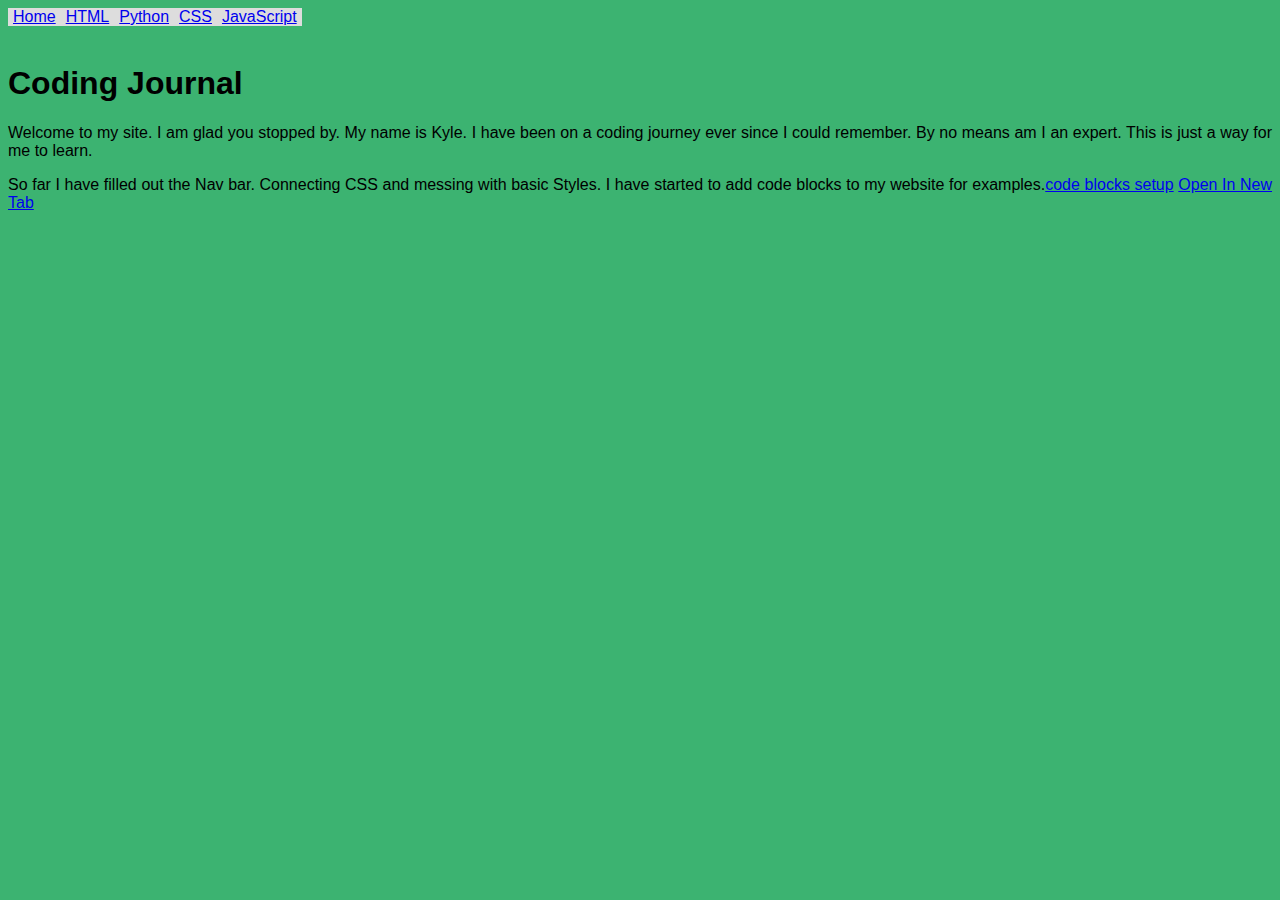
==== index.html @ b6baf1a6 "Add files via upload" ====
<!DOCTYPE html>
<html>
<head>
  <meta charset="utf-8">
  <meta name="robots" content="index,follow">
  <meta name="viewport" content="width=device-width, initial-scale=1">
  <link rel="icon" href="/Media/icons/communication_network_background_digital_technology_smart_home_icon_262675.ico">
<link rel="stylesheet" href="style.css">
<link rel="stylesheet" href="prism.css">
<title> My Coding Learning </title>
</head>
<body>
<script src="prism.js"></script>
<ul>
  <li><a href="index.html">Home</a></li>
  <li><a href="html.htm">HTML</a></li>
  <li><a href="python.htm">Python</a></li>
  <li><a href="css.htm">CSS</a></li>
  <li><a href="javascript.htm">JavaScript</a></li>
</ul>
<br>
<h1>Coding Journal</h1>
<p>Welcome to my site. I am glad you stopped by. My name is Kyle. I have been on a coding journey ever since I could remember. By no means am I an expert. This is just a way for me to learn.</p>
<p>So far I have filled out the Nav bar. Connecting CSS and messing with basic Styles. I have started to add code blocks to my website for examples.<a href="https://www.codiga.io/blog/display-code-snippets-in-html/"target="_blank" rel="noreferrer noopener">code blocks setup</a> <a href="https://www.freecodecamp.org/news/how-to-use-html-to-open-link-in-new-tab/"target="_blank" rel="noreferrer noopener">Open In New Tab</a></p> 
</body>
<footer>

</footer>
</html>
---- style.css ----
body{
	text-align: justify;
	background-color: MediumSeaGreen;  /* Set Backgroumd Color */
	font-family: sans-serif;
}
li {
  float: left;
}
ul {
 list-style-type: none;
  margin: 0;
  padding: 0;
  overflow: hidden;
}
li a {
  padding: 5px;
  background-color: #dddddd;
}
mark{
	background: dodgerblue;
}
img{
	width: 300px;
	height:200px;
}
article {
	display: flex;
	justify-content: center;
	align-items: center;
}
video{
	width: 1080px;
	height: 720px;
}
---- prism.css ----
/* PrismJS 1.29.0
https://prismjs.com/download.html#themes=prism&languages=markup+css+clike+javascript+python */
/**
 * prism.js default theme for JavaScript, CSS and HTML
 * Based on dabblet (http://dabblet.com)
 * @author Lea Verou
 */

code[class*="language-"],
pre[class*="language-"] {
	color: black;
	background: none;
	text-shadow: 0 1px white;
	font-family: Consolas, Monaco, 'Andale Mono', 'Ubuntu Mono', monospace;
	font-size: 1em;
	text-align: left;
	white-space: pre;
	word-spacing: normal;
	word-break: normal;
	word-wrap: normal;
	line-height: 1.5;

	-moz-tab-size: 4;
	-o-tab-size: 4;
	tab-size: 4;

	-webkit-hyphens: none;
	-moz-hyphens: none;
	-ms-hyphens: none;
	hyphens: none;
}

pre[class*="language-"]::-moz-selection, pre[class*="language-"] ::-moz-selection,
code[class*="language-"]::-moz-selection, code[class*="language-"] ::-moz-selection {
	text-shadow: none;
	background: #b3d4fc;
}

pre[class*="language-"]::selection, pre[class*="language-"] ::selection,
code[class*="language-"]::selection, code[class*="language-"] ::selection {
	text-shadow: none;
	background: #b3d4fc;
}

@media print {
	code[class*="language-"],
	pre[class*="language-"] {
		text-shadow: none;
	}
}

/* Code blocks */
pre[class*="language-"] {
	padding: 1em;
	margin: .5em 0;
	overflow: auto;
}

:not(pre) > code[class*="language-"],
pre[class*="language-"] {
	background: #f5f2f0;
}

/* Inline code */
:not(pre) > code[class*="language-"] {
	padding: .1em;
	border-radius: .3em;
	white-space: normal;
}

.token.comment,
.token.prolog,
.token.doctype,
.token.cdata {
	color: slategray;
}

.token.punctuation {
	color: #999;
}

.token.namespace {
	opacity: .7;
}

.token.property,
.token.tag,
.token.boolean,
.token.number,
.token.constant,
.token.symbol,
.token.deleted {
	color: #905;
}

.token.selector,
.token.attr-name,
.token.string,
.token.char,
.token.builtin,
.token.inserted {
	color: #690;
}

.token.operator,
.token.entity,
.token.url,
.language-css .token.string,
.style .token.string {
	color: #9a6e3a;
	/* This background color was intended by the author of this theme. */
	background: hsla(0, 0%, 100%, .5);
}

.token.atrule,
.token.attr-value,
.token.keyword {
	color: #07a;
}

.token.function,
.token.class-name {
	color: #DD4A68;
}

.token.regex,
.token.important,
.token.variable {
	color: #e90;
}

.token.important,
.token.bold {
	font-weight: bold;
}
.token.italic {
	font-style: italic;
}

.token.entity {
	cursor: help;
}
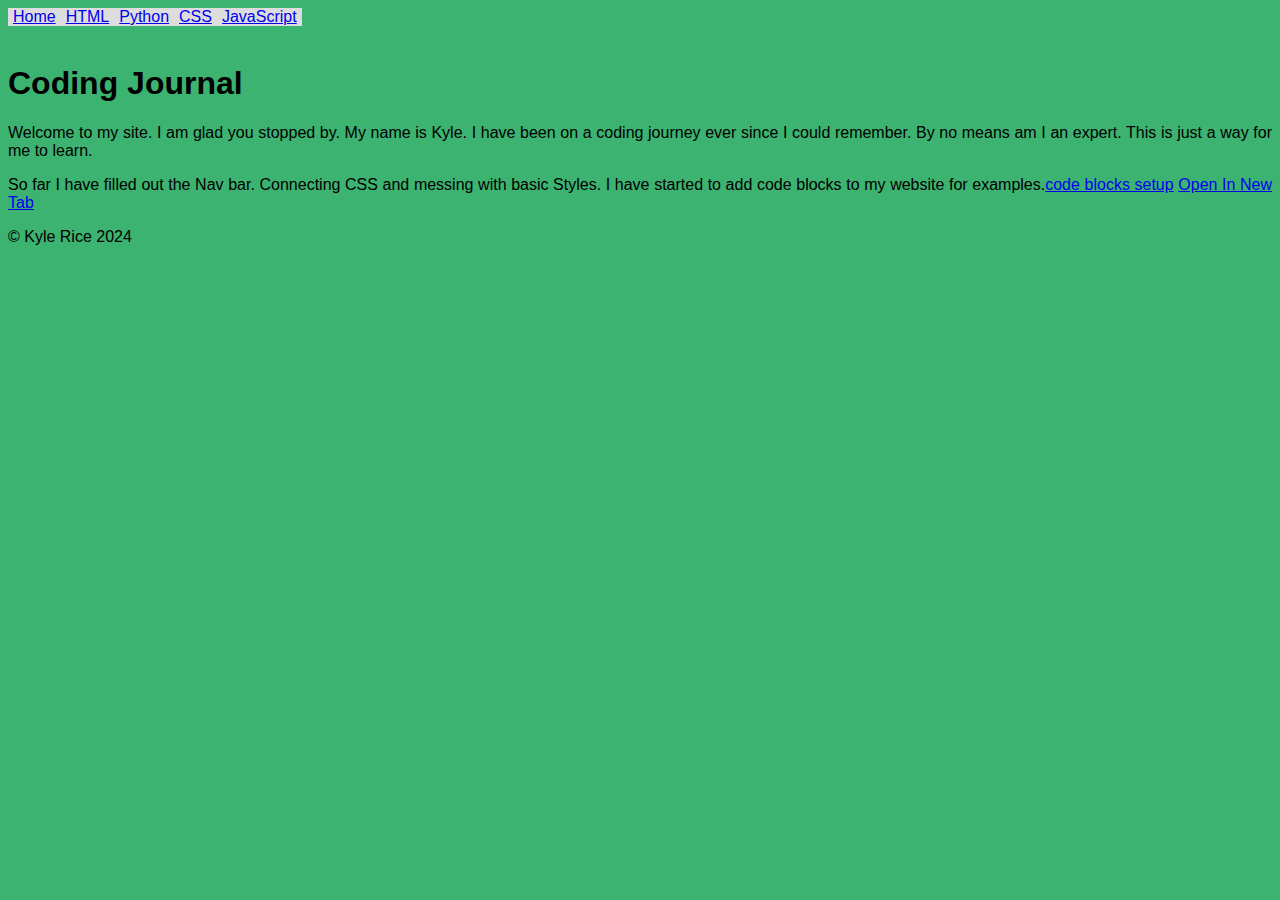
==== commit 22503b6e: "Update index.html" ====
--- a/index.html
+++ b/index.html
@@ -4,7 +4,7 @@
   <meta charset="utf-8">
   <meta name="robots" content="index,follow">
   <meta name="viewport" content="width=device-width, initial-scale=1">
-  <link rel="icon" href="/Media/icons/communication_network_background_digital_technology_smart_home_icon_262675.ico">
+  <link rel="icon" href="./communication_network_background_digital_technology_smart_home_icon_262675.ico">
 <link rel="stylesheet" href="style.css">
 <link rel="stylesheet" href="prism.css">
 <title> My Coding Learning </title>
@@ -24,6 +24,6 @@
 <p>So far I have filled out the Nav bar. Connecting CSS and messing with basic Styles. I have started to add code blocks to my website for examples.<a href="https://www.codiga.io/blog/display-code-snippets-in-html/"target="_blank" rel="noreferrer noopener">code blocks setup</a> <a href="https://www.freecodecamp.org/news/how-to-use-html-to-open-link-in-new-tab/"target="_blank" rel="noreferrer noopener">Open In New Tab</a></p> 
 </body>
 <footer>
-
+&copy; Kyle Rice 2024
 </footer>
-</html>+</html>
